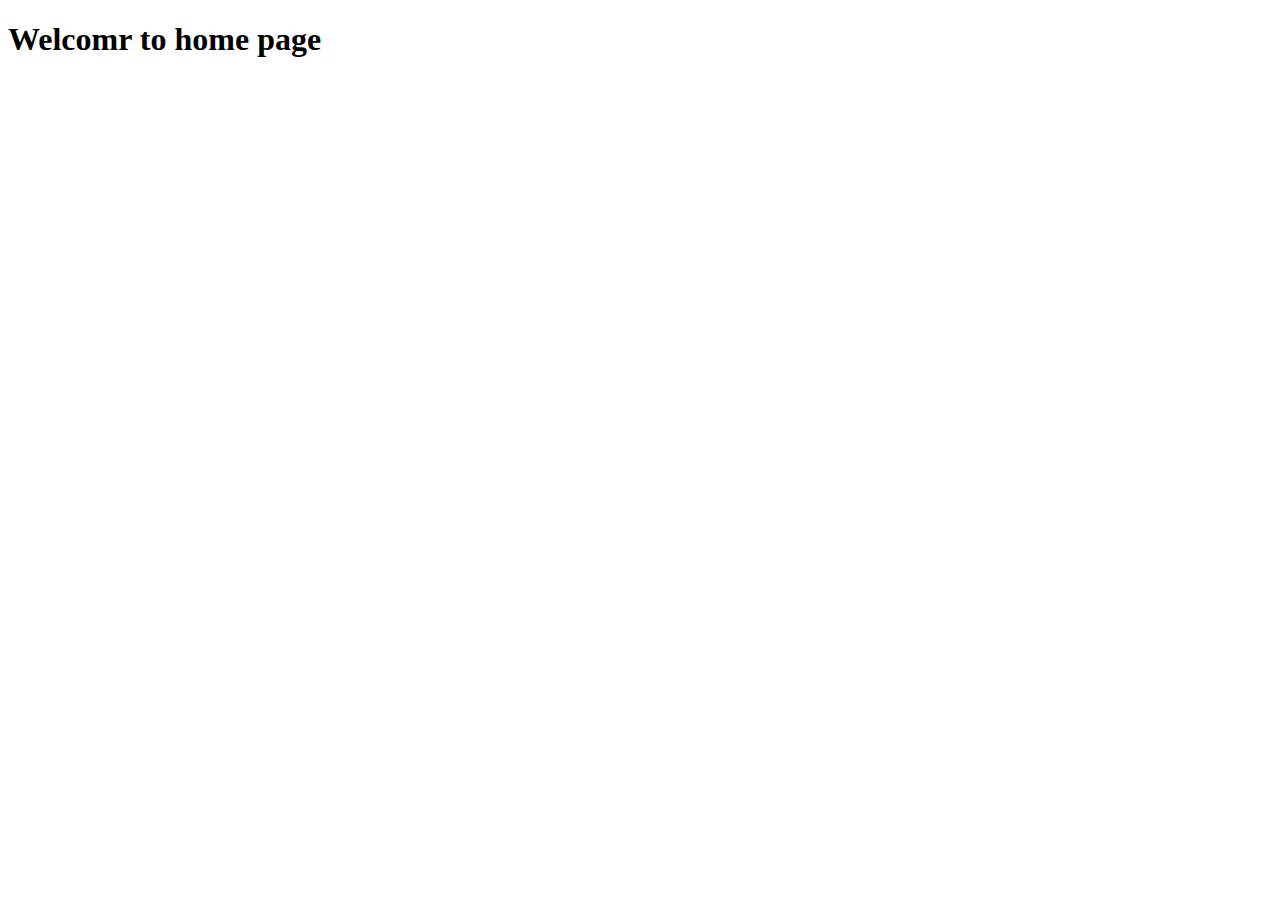
==== index.html @ f7f0273f "chamges:create index.html" ====
<!DOCTYPE html>
<html lang="en">
<head>
    <meta charset="UTF-8">
    <meta name="viewport" content="width=device-width, initial-scale=1.0">
    <title>Document</title>
</head>
<body>
    <h1>Welcomr to home page</h1>
</body>
</html>
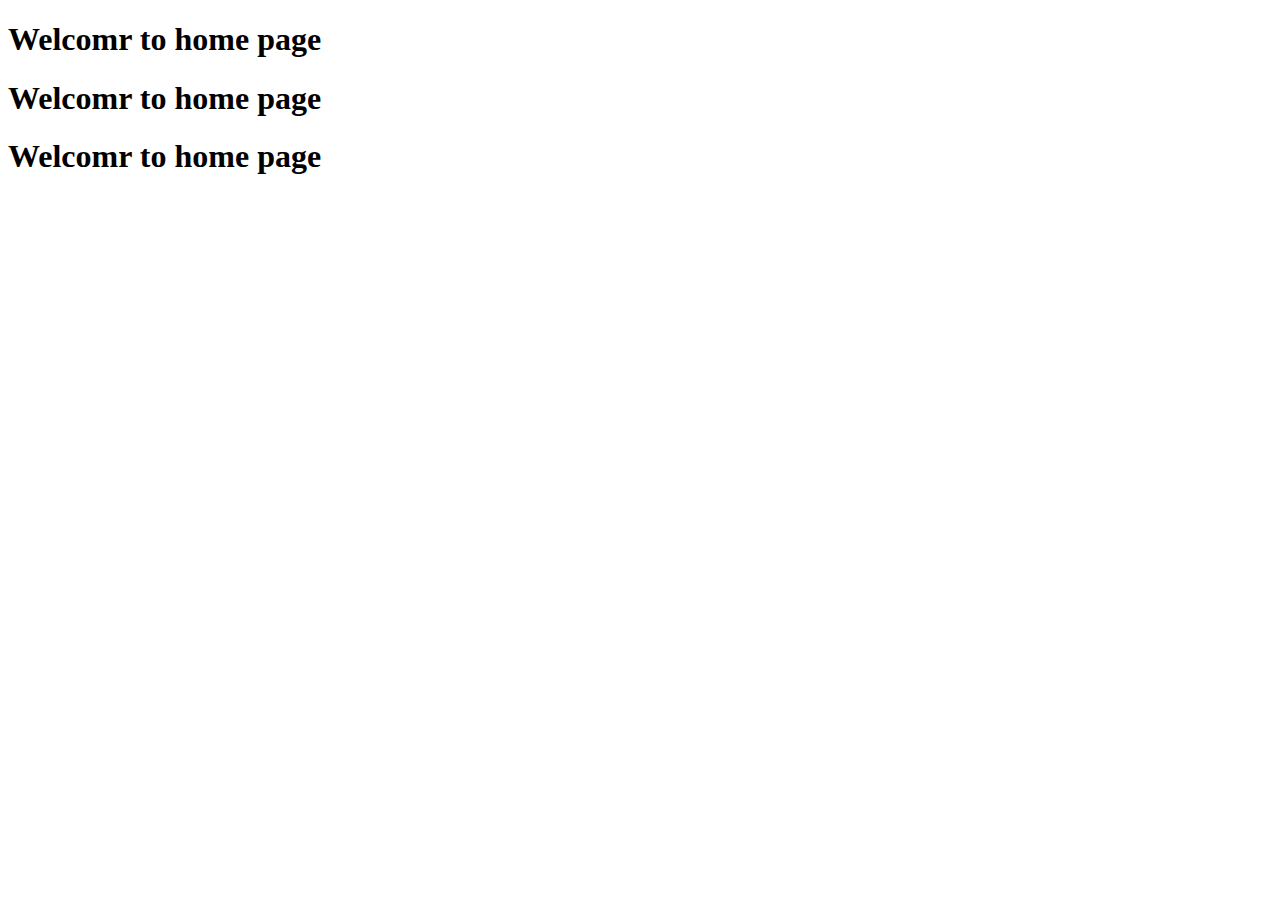
==== commit 041ca356: "changes in index.html" ====
--- a/index.html
+++ b/index.html
@@ -7,5 +7,7 @@
 </head>
 <body>
     <h1>Welcomr to home page</h1>
+    <h1>Welcomr to home page</h1>
+    <h1>Welcomr to home page</h1>
 </body>
 </html>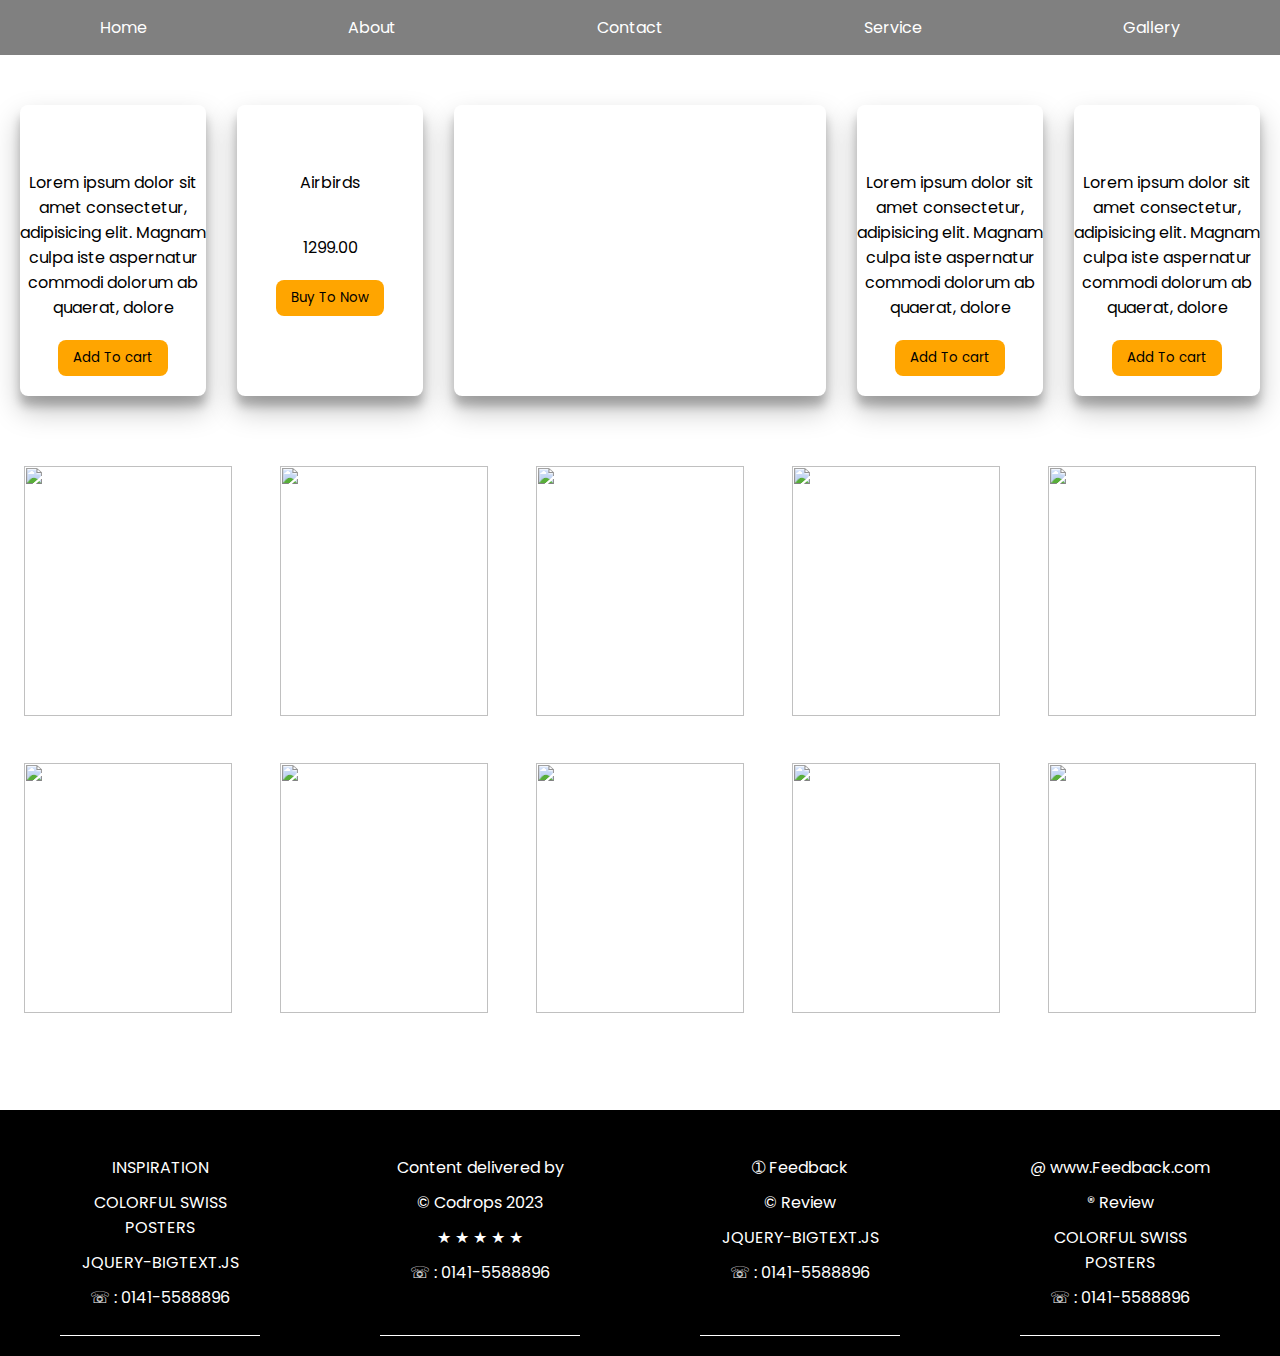
==== commit 0d72e1c0: "Update Code" ====
--- a/index.html
+++ b/index.html
@@ -3,11 +3,125 @@
 <head>
     <meta charset="UTF-8">
     <meta name="viewport" content="width=device-width, initial-scale=1.0">
-    <title>Document</title>
+    <title>Project</title>
+    <link rel="stylesheet" href="style.css">
 </head>
 <body>
-    <h1>Welcomr to home page</h1>
-    <h1>Welcomr to home page</h1>
-    <h1>Welcomr to home page</h1>
+    <header>
+        <nav>
+            <div class="navbar">
+                <ul>
+                    <li><a href="#">Home</a></li>
+                    <li><a href="#">About</a></li>
+                    <li><a href="#">Contact</a></li>
+                    <li><a href="#">Service</a>
+                    <ul>
+                        <li><a href="#">Email-Service</a></li>
+                        <li><a href="#">Mobile-Service</a></li>
+                        <li><a href="#">Online</a></li>
+                    </ul></li>
+                    <li><a href="#">Gallery</a></li>
+                </ul>
+            </div>
+            <div class="hemburger">
+                <img src="/images/logo.jpg" alt="">
+                <span>&#9776;</span>
+
+            </div>
+        </nav>
+    </header>
+
+
+    <main>
+        <div class="main_section">
+            <div>
+                <img src="/images/11.avif" alt="">
+                <p>Lorem ipsum dolor sit amet consectetur, adipisicing elit. Magnam culpa iste aspernatur commodi dolorum ab quaerat, dolore </p>
+                <button>Add To cart</button>
+            </div>
+
+            <div>
+                <img src="/images/eraphone.avif" alt="">
+                <p>Airbirds</p>
+                <p> 1299.00 </p>
+                <button>Buy To Now</button>
+            </div>
+
+            <div class="main_section_content">
+                <img src="/images/13.avif" alt="">
+                <!-- <p>Lorem ipsum dolor sit amet consectetur, adipisicing elit. Magnam culpa iste aspernatur commodi dolorum ab quaerat, dolore </p>
+                <button>Add To cart</button> -->
+            </div>
+
+            <div>
+                <img src="/images/14.avif" alt="">
+                <p>Lorem ipsum dolor sit amet consectetur, adipisicing elit. Magnam culpa iste aspernatur commodi dolorum ab quaerat, dolore </p>
+                <button>Add To cart</button>
+            </div>
+
+            <div>
+                <img src="/images/photo.avif" alt="">
+                <p>Lorem ipsum dolor sit amet consectetur, adipisicing elit. Magnam culpa iste aspernatur commodi dolorum ab quaerat, dolore </p>
+                <button>Add To cart</button>
+            </div>
+        </div>
+    </main>
+
+    
+        <div class="media_gallery">
+          <div> <img src="/images/01.avif" alt=""></div> 
+          <div> <img src="/images/college.avif" alt=""></div> 
+          <div> <img src="/images/03.avif" alt=""></div> 
+          <div> <img src="/images/04.avif" alt=""></div> 
+          <div> <img src="/images/05.avif" alt=""></div> 
+          <div> <img src="/images/06.avif" alt=""></div> 
+          <div> <img src="/images/07.avif" alt=""></div> 
+          <div> <img src="/images/08.avif" alt=""></div> 
+          <div> <img src="/images/09.avif" alt=""></div> 
+          <div> <img src="/images/10.avif" alt=""></div> 
+   
+        </div>
+
+
+        <footer>
+            <div>
+              <ul>
+                <li><a href="#">INSPIRATION</a></li>
+                <li><a href="#">COLORFUL SWISS POSTERS</a></li>
+                <li><a href="#">JQUERY-BIGTEXT.JS</a></li>
+                <li><a href="#"><span>&#9743;</span> : 0141-5588896</a></li>
+              </ul>  
+
+              <ul>
+                <li><a href="#">Content delivered by</a></li>
+                <li><a href="#">© Codrops 2023</a></li>
+                <li><a href="#"><span>&#9733;</span>
+                    <span>&#9733;</span>
+                    <span>&#9733;</span>
+                    <span>&#9733;</span>
+                    <span>&#9733;</span>
+                </a></li>
+                <li><a href="#"><span>&#9743;</span> : 0141-5588896</a></li>
+              </ul> 
+
+
+              <ul>
+                <li><a href="#"> <span>&#10112;</span> Feedback</a></li>
+                <li><a href="#"> <span>&#169;</span> Review</a></li>
+                <li><a href="#">JQUERY-BIGTEXT.JS</a></li>
+                <li><a href="#"><span>&#9743;</span> : 0141-5588896</a></li>
+              </ul> 
+
+
+              <ul>
+                <li><a href="#"> <span>&#64;</span> www.Feedback.com</a></li>
+                <li><a href="#"> <span>&#174;</span> Review</a></li>
+                <li><a href="#">COLORFUL SWISS POSTERS</a></li>
+            
+                <li><a href="#"><span>&#9743;</span> : 0141-5588896</a></li>
+              </ul> 
+            </div>
+        </footer>
+
 </body>
 </html>--- a/style.css
+++ b/style.css
@@ -0,0 +1,249 @@
+@import url('https://fonts.googleapis.com/css2?family=Playfair+Display:wght@400;500&family=Poppins:ital,wght@0,500;1,500&display=swap');
+*{
+    margin: 0;
+    padding: 0;
+    box-sizing: border-box;
+    text-decoration: none;
+    list-style-type: none;
+    font-family: 'Playfair Display', serif;
+font-family: 'Poppins', sans-serif;
+}
+a{
+    color: white;
+}
+a:hover{
+    color: red;
+}
+.hemburger img{
+    width: 5%;
+}
+
+.navbar{
+    background-color: gray;
+    padding: 15px 0px;
+}
+nav .navbar ul{
+    display: flex;
+    justify-content: space-around;
+}
+
+.navbar ul li ul{
+    display: none;
+    position: absolute;
+    background-color: gray;
+}
+
+.navbar ul li:hover ul{
+    display: block;
+}
+.navbar ul li ul li{
+    padding: 10px;
+}
+.navbar ul li ul li:hover{
+    background-color: green;
+    color: red;
+}
+
+.hemburger{
+    display: none;
+    background-color: gray;
+   
+}
+
+main{
+    margin: 50px 0px;
+    align-items: center;
+}
+
+main .main_section{
+    display: grid;
+    grid-template-columns:15% 15% 30% 15% 15%;
+    gap: 2.5%;
+    text-align: center;
+    margin: 10px 20px;
+    
+}
+main .main_section div{
+    padding: 20px 0px;
+    border-radius: 8px;
+    box-shadow: rgba(0, 0, 0, 0.25) 0px 14px 28px, rgba(0, 0, 0, 0.22) 0px 10px 10px;
+}
+
+.main_section_content{
+    display: flex;
+    justify-content: center;
+    align-items: center;
+
+  
+}
+
+
+main .main_section div p{
+    padding: 20px 0px;
+}
+
+
+
+main .main_section img{
+    width: 70%;
+    border-radius: 8px;
+}
+
+
+button{
+    padding: 8px 15px;
+    border-radius: 8px;
+    border: none;
+    background-color: orange;
+    cursor: pointer;
+}
+button:hover{
+    background-color: orangered;
+    box-shadow: 2px 5px  rgba(0, 0, 0, 0.22) ;
+}
+
+
+ .media_gallery{
+    display: grid;
+    grid-template-columns: repeat(5, 1fr);
+    justify-content: center;
+    text-align: center;
+}
+.media_gallery div{
+    padding: 20px 0px;
+}
+
+.media_gallery  img{
+    width: 90%;
+    height: 250px;
+    border-radius: 8px;
+    cursor: pointer;
+    transition: all .5s ease-in-out;
+}
+
+.media_gallery  img:hover{
+    transform: scale(1.1);
+}
+
+
+footer {
+    background-color: black;
+    color: white;
+    padding: 20px 0px;
+    text-align: center;
+    margin-top: 70px;
+}
+footer div{
+    display: flex;
+    flex-wrap: wrap;
+    justify-content: space-around;
+}
+
+footer div ul{
+    border-bottom: 1px solid white;
+    width: 200px;
+    padding: 20px 0px;
+}
+
+footer div ul li{
+    padding: 5px;
+}
+
+
+
+@media screen and (min-width:200px) and (max-width:420px) {
+    .navbar{
+        display: none;
+    }
+    .hemburger{
+        display: flex;
+        justify-content: space-between;
+        padding: 15px 20px;
+    }
+    main .main_section{
+        display: grid;
+        grid-template-columns:repeat(1,1fr);
+        gap: 2.5%;
+        text-align: center;
+        margin: 10px 20px;
+        
+    }
+
+    .media_gallery{
+        display: grid;
+        grid-template-columns: repeat(2, 1fr);
+        justify-content: center;
+        text-align: center;
+        padding-top: 100px;
+    }
+    .media_gallery  img{
+        width: 70%;
+        height: 100px;
+        border-radius: 8px;
+    }
+}
+
+
+@media screen and (min-width:421px) and (max-width:768px) {
+    .navbar{
+        display: none;
+    }
+    .hemburger{
+        display: flex;
+        justify-content: space-between;
+        padding: 15px 20px;
+    }
+    main .main_section{
+        display: grid;
+        grid-template-columns:repeat(2,1fr);
+        gap: 2.5%;
+        text-align: center;
+        margin: 10px 20px;
+        
+    }
+
+    .media_gallery{
+        display: grid;
+        grid-template-columns: repeat(2, 1fr);
+        justify-content: center;
+        text-align: center;
+        padding-top: 100px;
+    }
+    .media_gallery  img{
+        width: 80%;
+        height: 200px;
+        border-radius: 8px;
+    }
+}
+
+@media screen and (min-width:769px) and (max-width:1200px) {
+    .navbar{
+        display: none;
+    }
+    .hemburger{
+        display: flex;
+        justify-content: space-between;
+        padding: 15px 20px;
+    }
+    main .main_section{
+        display: grid;
+        grid-template-columns:repeat(3,1fr);
+        gap: 2.5%;
+        text-align: center;
+        margin: 10px 20px;
+        
+    }
+
+    .media_gallery{
+        display: grid;
+        grid-template-columns: repeat(3, 1fr);
+        justify-content: center;
+        text-align: center;
+        padding-top: 100px;
+    }
+    .media_gallery  img{
+        width: 80%;
+        height: 200px;
+        border-radius: 8px;
+    }
+}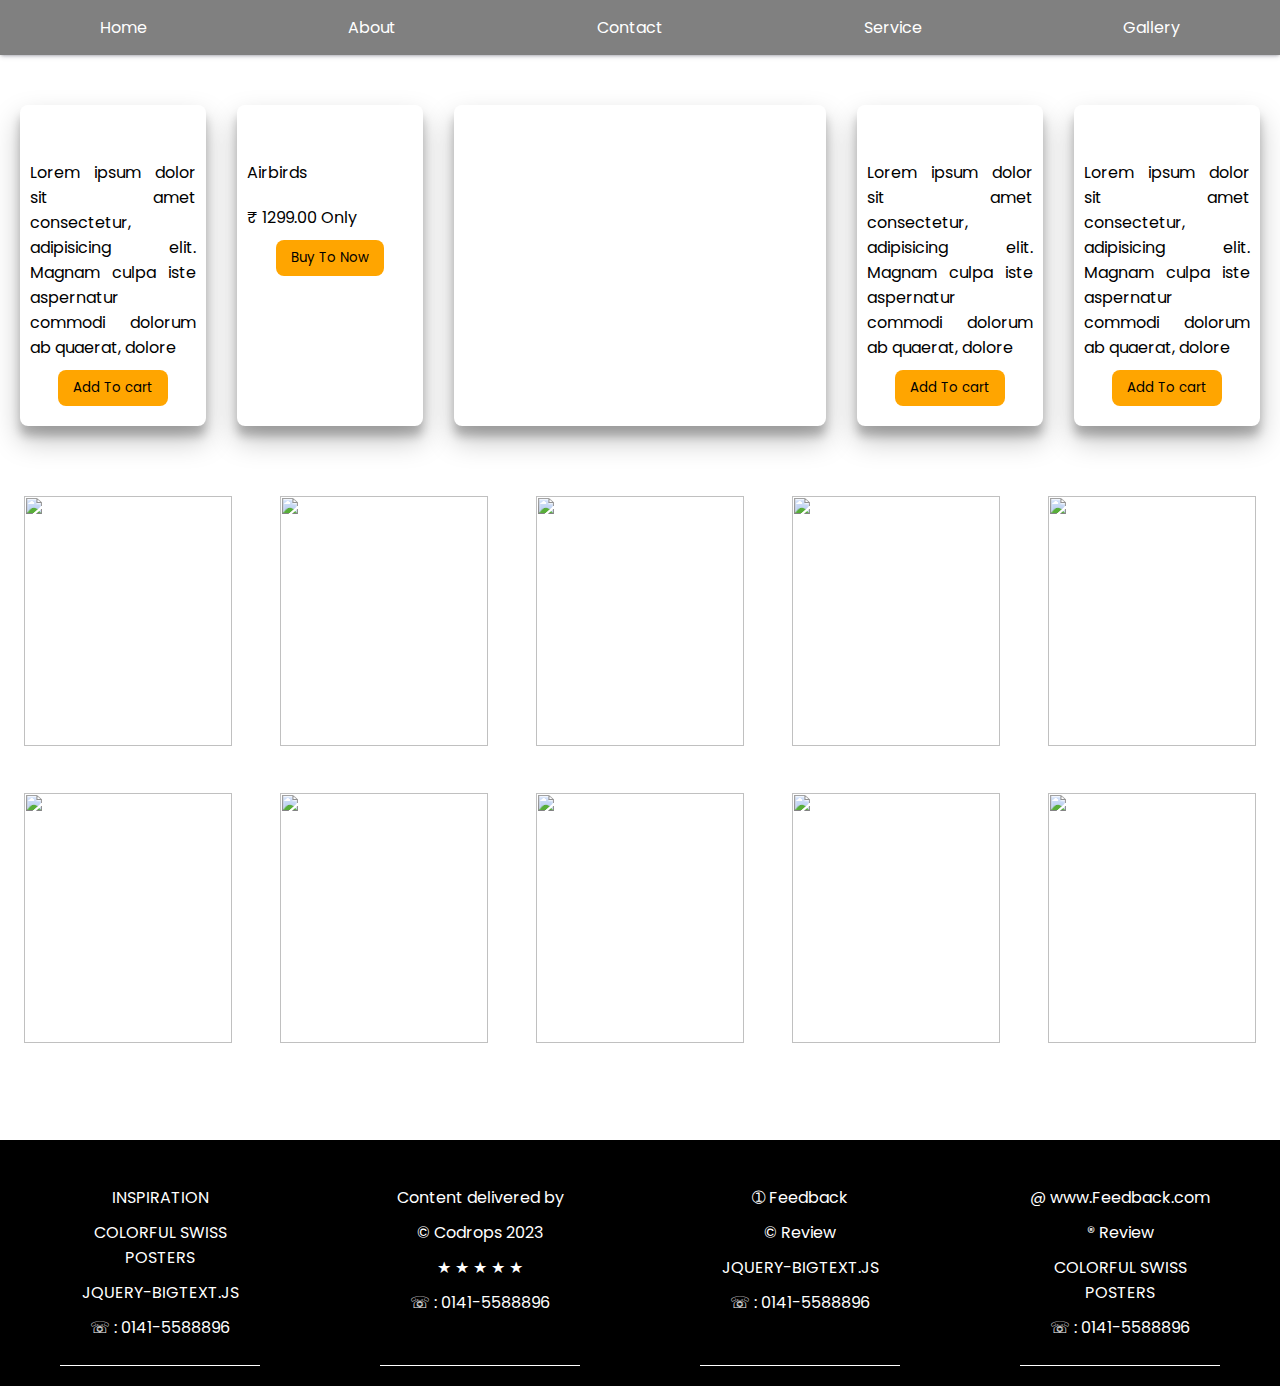
==== commit d6421355: "Changing in code" ====
--- a/index.html
+++ b/index.html
@@ -1,127 +1,149 @@
 <!DOCTYPE html>
 <html lang="en">
-<head>
-    <meta charset="UTF-8">
-    <meta name="viewport" content="width=device-width, initial-scale=1.0">
+  <head>
+    <meta charset="UTF-8" />
+    <meta name="viewport" content="width=device-width, initial-scale=1.0" />
     <title>Project</title>
-    <link rel="stylesheet" href="style.css">
-</head>
-<body>
+    <link rel="stylesheet" href="style.css" />
+  </head>
+  <body>
     <header>
-        <nav>
-            <div class="navbar">
-                <ul>
-                    <li><a href="#">Home</a></li>
-                    <li><a href="#">About</a></li>
-                    <li><a href="#">Contact</a></li>
-                    <li><a href="#">Service</a>
-                    <ul>
-                        <li><a href="#">Email-Service</a></li>
-                        <li><a href="#">Mobile-Service</a></li>
-                        <li><a href="#">Online</a></li>
-                    </ul></li>
-                    <li><a href="#">Gallery</a></li>
-                </ul>
-            </div>
-            <div class="hemburger">
-                <img src="/images/logo.jpg" alt="">
-                <span>&#9776;</span>
-
-            </div>
-        </nav>
+      <nav>
+        <div class="navbar">
+          <ul>
+            <li><a href="#">Home</a></li>
+            <li><a href="#">About</a></li>
+            <li><a href="#">Contact</a></li>
+            <li>
+              <a href="#">Service</a>
+              <ul>
+                <li><a href="#">Email-Service</a></li>
+                <li><a href="#">Mobile-Service</a></li>
+                <li><a href="#">Online</a></li>
+              </ul>
+            </li>
+            <li><a href="#">Gallery</a></li>
+          </ul>
+        </div>
+        <div class="hemburger">
+          <img src="/images/logo.jpg" alt="" />
+          <span>&#9776;</span>
+        </div>
+      </nav>
     </header>
 
+    <main>
+      <div class="main_section">
+        <div>
+          <img src="/images/11.avif" alt="" />
+          <p>
+            Lorem ipsum dolor sit amet consectetur, adipisicing elit. Magnam
+            culpa iste aspernatur commodi dolorum ab quaerat, dolore
+          </p>
+          <button>Add To cart</button>
+        </div>
 
-    <main>
-        <div class="main_section">
-            <div>
-                <img src="/images/11.avif" alt="">
-                <p>Lorem ipsum dolor sit amet consectetur, adipisicing elit. Magnam culpa iste aspernatur commodi dolorum ab quaerat, dolore </p>
-                <button>Add To cart</button>
-            </div>
+        <div>
+          <img src="/images/eraphone.avif" alt="" />
+          <p>Airbirds</p>
+          <p>₹ 1299.00 Only</p>
+          <button>Buy To Now</button>
+        </div>
 
-            <div>
-                <img src="/images/eraphone.avif" alt="">
-                <p>Airbirds</p>
-                <p> 1299.00 </p>
-                <button>Buy To Now</button>
-            </div>
+        <div class="main_section_content">
+          <img src="/images/13.avif" alt="" />
+          <!-- <p>Lorem ipsum dolor sit amet consectetur, adipisicing elit. Magnam culpa iste aspernatur commodi dolorum ab quaerat, dolore </p>
+                <button>Add To cart</button> -->
+        </div>
 
-            <div class="main_section_content">
-                <img src="/images/13.avif" alt="">
-                <!-- <p>Lorem ipsum dolor sit amet consectetur, adipisicing elit. Magnam culpa iste aspernatur commodi dolorum ab quaerat, dolore </p>
-                <button>Add To cart</button> -->
-            </div>
+        <div>
+          <img src="/images/14.avif" alt="" />
+          <p>
+            Lorem ipsum dolor sit amet consectetur, adipisicing elit. Magnam
+            culpa iste aspernatur commodi dolorum ab quaerat, dolore
+          </p>
+          <button>Add To cart</button>
+        </div>
 
-            <div>
-                <img src="/images/14.avif" alt="">
-                <p>Lorem ipsum dolor sit amet consectetur, adipisicing elit. Magnam culpa iste aspernatur commodi dolorum ab quaerat, dolore </p>
-                <button>Add To cart</button>
-            </div>
-
-            <div>
-                <img src="/images/photo.avif" alt="">
-                <p>Lorem ipsum dolor sit amet consectetur, adipisicing elit. Magnam culpa iste aspernatur commodi dolorum ab quaerat, dolore </p>
-                <button>Add To cart</button>
-            </div>
+        <div>
+          <img src="/images/photo.avif" alt="" />
+          <p>
+            Lorem ipsum dolor sit amet consectetur, adipisicing elit. Magnam
+            culpa iste aspernatur commodi dolorum ab quaerat, dolore
+          </p>
+          <button>Add To cart</button>
         </div>
+      </div>
     </main>
 
-    
-        <div class="media_gallery">
-          <div> <img src="/images/01.avif" alt=""></div> 
-          <div> <img src="/images/college.avif" alt=""></div> 
-          <div> <img src="/images/03.avif" alt=""></div> 
-          <div> <img src="/images/04.avif" alt=""></div> 
-          <div> <img src="/images/05.avif" alt=""></div> 
-          <div> <img src="/images/06.avif" alt=""></div> 
-          <div> <img src="/images/07.avif" alt=""></div> 
-          <div> <img src="/images/08.avif" alt=""></div> 
-          <div> <img src="/images/09.avif" alt=""></div> 
-          <div> <img src="/images/10.avif" alt=""></div> 
-   
-        </div>
+    <div class="media_gallery">
+      <div><img src="/images/01.avif" alt="" /></div>
+      <div><img src="/images/college.avif" alt="" /></div>
+      <div><img src="/images/03.avif" alt="" /></div>
+      <div><img src="/images/04.avif" alt="" /></div>
+      <div><img src="/images/05.avif" alt="" /></div>
+      <div><img src="/images/06.avif" alt="" /></div>
+      <div><img src="/images/07.avif" alt="" /></div>
+      <div><img src="/images/08.avif" alt="" /></div>
+      <div><img src="/images/09.avif" alt="" /></div>
+      <div><img src="/images/10.avif" alt="" /></div>
+    </div>
 
+    <footer>
+      <div>
+        <ul>
+          <li><a href="#">INSPIRATION</a></li>
+          <li><a href="#">COLORFUL SWISS POSTERS</a></li>
+          <li><a href="#">JQUERY-BIGTEXT.JS</a></li>
+          <li>
+            <a href="#"><span>&#9743;</span> : 0141-5588896</a>
+          </li>
+        </ul>
 
-        <footer>
-            <div>
-              <ul>
-                <li><a href="#">INSPIRATION</a></li>
-                <li><a href="#">COLORFUL SWISS POSTERS</a></li>
-                <li><a href="#">JQUERY-BIGTEXT.JS</a></li>
-                <li><a href="#"><span>&#9743;</span> : 0141-5588896</a></li>
-              </ul>  
+        <ul>
+          <li><a href="#">Content delivered by</a></li>
+          <li><a href="#">© Codrops 2023</a></li>
+          <li>
+            <a href="#"
+              ><span>&#9733;</span>
+              <span>&#9733;</span>
+              <span>&#9733;</span>
+              <span>&#9733;</span>
+              <span>&#9733;</span>
+            </a>
+          </li>
+          <li>
+            <a href="#"><span>&#9743;</span> : 0141-5588896</a>
+          </li>
+        </ul>
 
-              <ul>
-                <li><a href="#">Content delivered by</a></li>
-                <li><a href="#">© Codrops 2023</a></li>
-                <li><a href="#"><span>&#9733;</span>
-                    <span>&#9733;</span>
-                    <span>&#9733;</span>
-                    <span>&#9733;</span>
-                    <span>&#9733;</span>
-                </a></li>
-                <li><a href="#"><span>&#9743;</span> : 0141-5588896</a></li>
-              </ul> 
+        <ul>
+          <li>
+            <a href="#"> <span>&#10112;</span> Feedback</a>
+          </li>
+          <li>
+            <a href="#"> <span>&#169;</span> Review</a>
+          </li>
+          <li><a href="#">JQUERY-BIGTEXT.JS</a></li>
+          <li>
+            <a href="#"><span>&#9743;</span> : 0141-5588896</a>
+          </li>
+        </ul>
 
+        <ul>
+          <li>
+            <a href="#"> <span>&#64;</span> www.Feedback.com</a>
+          </li>
+          <li>
+            <a href="#"> <span>&#174;</span> Review</a>
+          </li>
+          <li><a href="#">COLORFUL SWISS POSTERS</a></li>
 
-              <ul>
-                <li><a href="#"> <span>&#10112;</span> Feedback</a></li>
-                <li><a href="#"> <span>&#169;</span> Review</a></li>
-                <li><a href="#">JQUERY-BIGTEXT.JS</a></li>
-                <li><a href="#"><span>&#9743;</span> : 0141-5588896</a></li>
-              </ul> 
-
-
-              <ul>
-                <li><a href="#"> <span>&#64;</span> www.Feedback.com</a></li>
-                <li><a href="#"> <span>&#174;</span> Review</a></li>
-                <li><a href="#">COLORFUL SWISS POSTERS</a></li>
-            
-                <li><a href="#"><span>&#9743;</span> : 0141-5588896</a></li>
-              </ul> 
-            </div>
-        </footer>
-
-</body>
-</html>+          <li>
+            <a href="#"><span>&#9743;</span> : 0141-5588896</a>
+          </li>
+        </ul>
+      </div>
+    </footer>
+  </body>
+</html>
--- a/style.css
+++ b/style.css
@@ -21,6 +21,9 @@
 .navbar{
     background-color: gray;
     padding: 15px 0px;
+    box-shadow: rgba(50, 50, 93, 0.25) 0px 2px 5px -1px, rgba(0, 0, 0, 0.3) 0px 1px 3px -1px;
+    /* box-shadow: rgba(0, 0, 0, 0.3) 0px 19px 38px; */
+    /* border-bottom: 2px solid rgba(219, 61, 61, 0.301); */
 }
 nav .navbar ul{
     display: flex;
@@ -79,7 +82,8 @@
 
 
 main .main_section div p{
-    padding: 20px 0px;
+    padding: 10px;
+    text-align: justify;
 }
 
 
@@ -159,6 +163,15 @@
         display: flex;
         justify-content: space-between;
         padding: 15px 20px;
+
+    }
+    .hemburger span{
+        font-size: 20px;
+    
+    }
+    .hemburger img{
+        width: 15%;
+        border-radius: 8px;
     }
     main .main_section{
         display: grid;
@@ -174,7 +187,7 @@
         grid-template-columns: repeat(2, 1fr);
         justify-content: center;
         text-align: center;
-        padding-top: 100px;
+        padding-top: 140px;
     }
     .media_gallery  img{
         width: 70%;
@@ -193,6 +206,10 @@
         justify-content: space-between;
         padding: 15px 20px;
     }
+    .hemburger img{
+      
+        border-radius: 8px;
+    }
     main .main_section{
         display: grid;
         grid-template-columns:repeat(2,1fr);
@@ -201,7 +218,10 @@
         margin: 10px 20px;
         
     }
-
+    .hemburger span{
+        font-size: 20px;
+    
+    }
     .media_gallery{
         display: grid;
         grid-template-columns: repeat(2, 1fr);
@@ -225,6 +245,10 @@
         justify-content: space-between;
         padding: 15px 20px;
     }
+    .hemburger img{
+        
+         border-radius: 8px;
+     }
     main .main_section{
         display: grid;
         grid-template-columns:repeat(3,1fr);
@@ -233,7 +257,10 @@
         margin: 10px 20px;
         
     }
-
+    .hemburger span{
+        font-size: 20px;
+    
+    }
     .media_gallery{
         display: grid;
         grid-template-columns: repeat(3, 1fr);
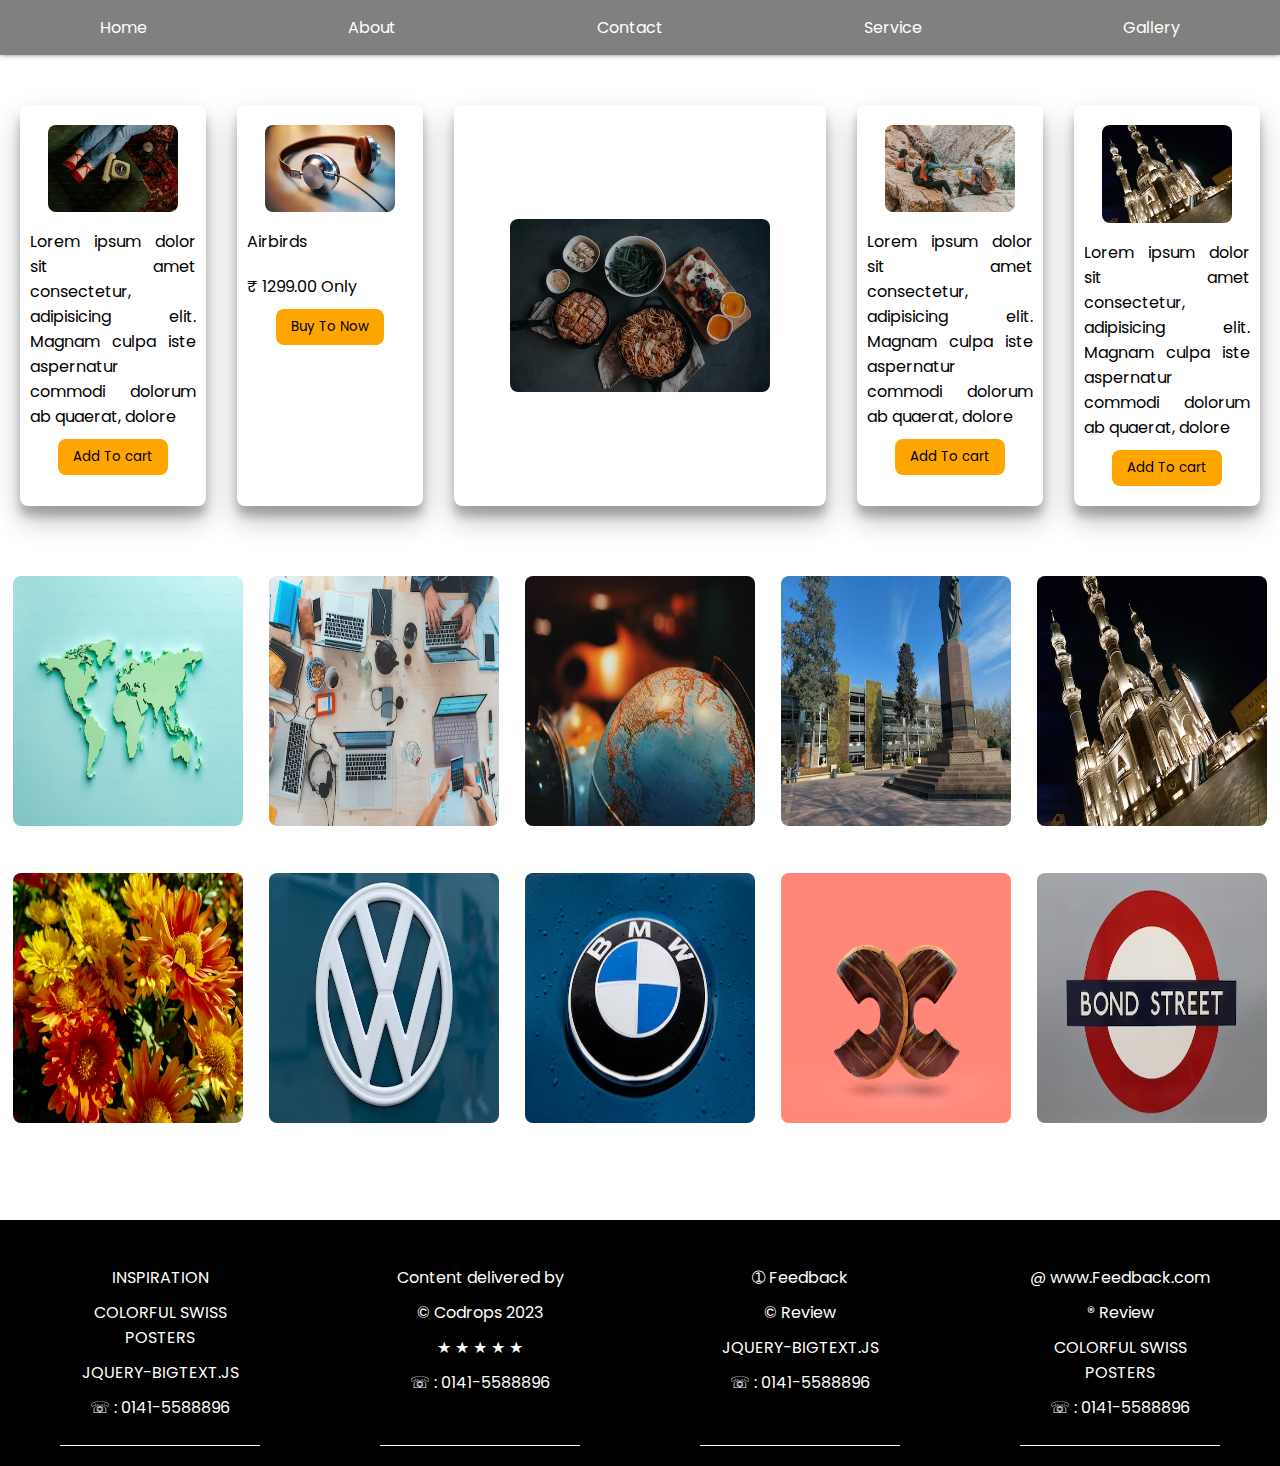
==== commit 5077edf0: "update" ====
--- a/index.html
+++ b/index.html
@@ -26,7 +26,7 @@
           </ul>
         </div>
         <div class="hemburger">
-          <img src="/images/logo.jpg" alt="" />
+          <img src="images/logo.jpg" alt="" />
           <span>&#9776;</span>
         </div>
       </nav>
@@ -35,7 +35,7 @@
     <main>
       <div class="main_section">
         <div>
-          <img src="/images/11.avif" alt="" />
+          <img src="images/11.avif" alt="" />
           <p>
             Lorem ipsum dolor sit amet consectetur, adipisicing elit. Magnam
             culpa iste aspernatur commodi dolorum ab quaerat, dolore
@@ -44,20 +44,20 @@
         </div>
 
         <div>
-          <img src="/images/eraphone.avif" alt="" />
+          <img src="images/eraphone.avif" alt="" />
           <p>Airbirds</p>
           <p>₹ 1299.00 Only</p>
           <button>Buy To Now</button>
         </div>
 
         <div class="main_section_content">
-          <img src="/images/13.avif" alt="" />
+          <img src="images/13.avif" alt="" />
           <!-- <p>Lorem ipsum dolor sit amet consectetur, adipisicing elit. Magnam culpa iste aspernatur commodi dolorum ab quaerat, dolore </p>
                 <button>Add To cart</button> -->
         </div>
 
         <div>
-          <img src="/images/14.avif" alt="" />
+          <img src="images/14.avif" alt="" />
           <p>
             Lorem ipsum dolor sit amet consectetur, adipisicing elit. Magnam
             culpa iste aspernatur commodi dolorum ab quaerat, dolore
@@ -66,7 +66,7 @@
         </div>
 
         <div>
-          <img src="/images/photo.avif" alt="" />
+          <img src="images/photo.avif" alt="" />
           <p>
             Lorem ipsum dolor sit amet consectetur, adipisicing elit. Magnam
             culpa iste aspernatur commodi dolorum ab quaerat, dolore
@@ -77,16 +77,16 @@
     </main>
 
     <div class="media_gallery">
-      <div><img src="/images/01.avif" alt="" /></div>
-      <div><img src="/images/college.avif" alt="" /></div>
-      <div><img src="/images/03.avif" alt="" /></div>
-      <div><img src="/images/04.avif" alt="" /></div>
-      <div><img src="/images/05.avif" alt="" /></div>
-      <div><img src="/images/06.avif" alt="" /></div>
-      <div><img src="/images/07.avif" alt="" /></div>
-      <div><img src="/images/08.avif" alt="" /></div>
-      <div><img src="/images/09.avif" alt="" /></div>
-      <div><img src="/images/10.avif" alt="" /></div>
+        <div><img src="images/01.avif" alt="" /></div>
+        <div><img src="images/college.avif" alt="" /></div>
+      <div><img src="images/03.avif" alt="" /></div>
+      <div><img src="images/04.avif" alt="" /></div>
+      <div><img src="images/05.avif" alt="" /></div>
+      <div><img src="images/06.avif" alt="" /></div>
+      <div><img src="images/07.avif" alt="" /></div>
+      <div><img src="images/08.avif" alt="" /></div>
+      <div><img src="images/09.avif" alt="" /></div>
+      <div><img src="images/10.avif" alt="" /></div>
     </div>
 
     <footer>
